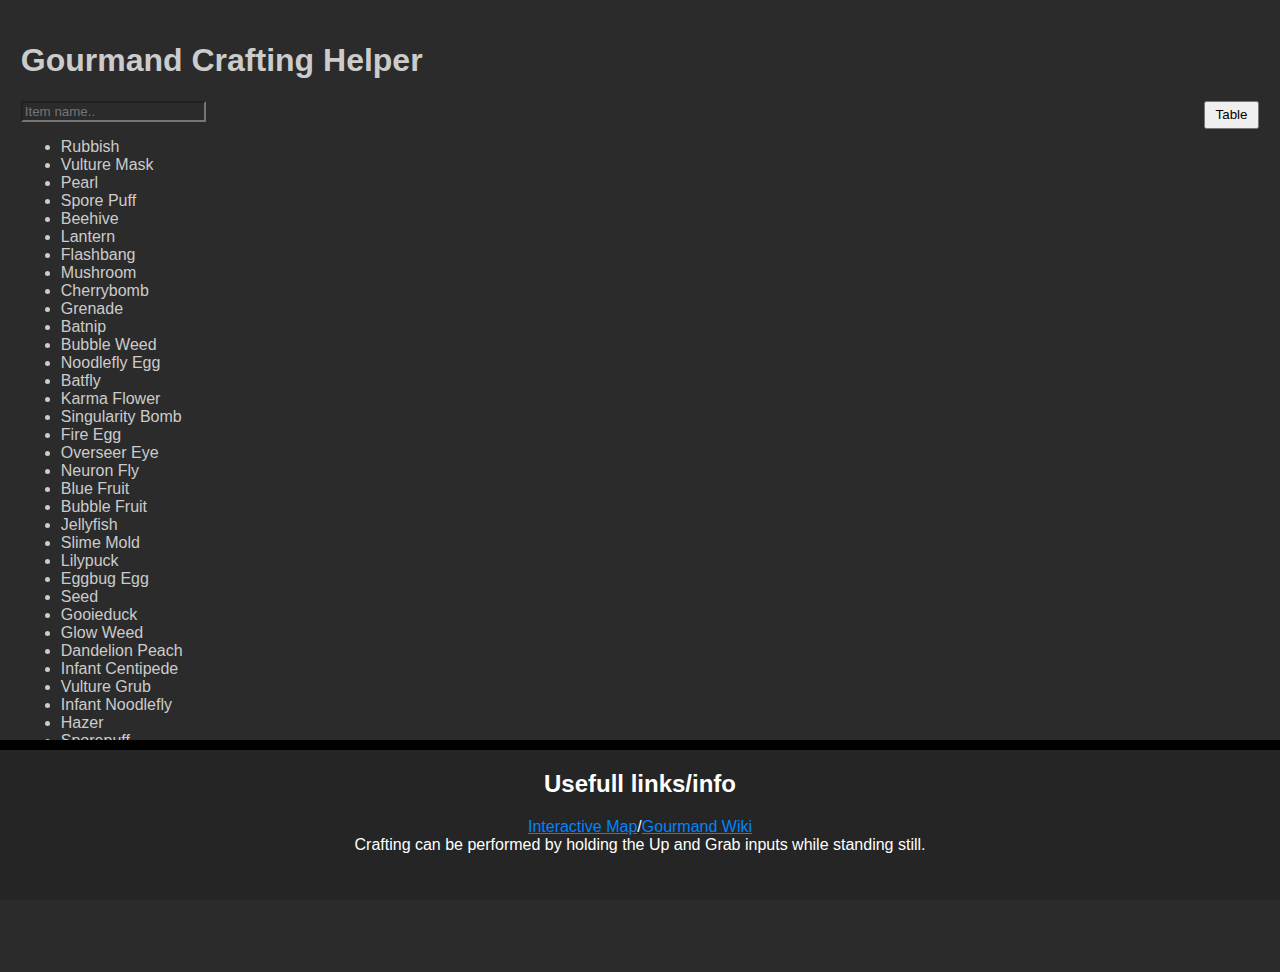
==== GourCraftHelp.html @ f3de3d03 "Added some aliases" ====
<!DOCTYPE html>
<html>

<head>
    <title>Gourmand Crafting Helper</title>
    <script src="DevTools.js"></script>
    <!-- Css -->
    <style>
        .half {
            width: 50%;
            float: left;
        }

        .footer {
            position: fixed;
            left: 0;
            bottom: 0;
            width: 100%;
            background-color: rgb(37, 37, 37);
            color: white;
            text-align: center;
            border-top: black 10px solid;
            height: 150px;
        }

        .clickable:hover {
            cursor: pointer;
            color: #fff;
        }

        body {
            background-color: rgb(43, 43, 43);
            color: #ccc;
            padding: 1%;
            font-family: Verdana, Geneva, Tahoma, sans-serif;
        }

        a {
            color: rgb(0, 132, 255);
        }

        dialog {
            background-color: rgb(43, 43, 43);
            border: black 5px solid;
            border-radius: 10px;
        }

        table,
        tr,
        td {
            border: 1px solid black;
            border-collapse: collapse;
            text-align: center;
        }

        tr:hover {
            background-color: rgb(117, 117, 117);
        }

        td:hover {
            background-color: rgb(189, 189, 189);
        }
    </style>
    <!-- JavaScript -->
    <script>//Define some global scope variables
        const items = [
            { "name": "Rubbish", "wiki": "https://rainworld.miraheze.org/wiki/Rubbish", "alias": ["Stone", "Brick", "Rock"] },
            { "name": "Vulture Mask", "wiki": "https://rainworld.miraheze.org/wiki/Vulture_Mask", "alias": ["Vulture Face"] },
            { "name": "Pearl", "wiki": "https://rainworld.miraheze.org/wiki/Pearl", "alias": [] },
            { "name": "Spore Puff", "wiki": "https://rainworld.miraheze.org/wiki/Spore_Puff", "alias": [] },
            { "name": "Beehive", "wiki": "https://rainworld.miraheze.org/wiki/Beehive", "alias": ["Paincone", "Pain Cone"] },
            { "name": "Lantern", "wiki": "https://rainworld.miraheze.org/wiki/Lantern", "alias": [] },
            { "name": "Flashbang", "wiki": "https://rainworld.miraheze.org/wiki/Flashbang", "alias": [] },
            { "name": "Mushroom", "wiki": "https://rainworld.miraheze.org/wiki/Mushroom", "alias": [] },
            { "name": "Cherrybomb", "wiki": "https://rainworld.miraheze.org/wiki/Cherrybomb", "alias": [] },
            { "name": "Grenade", "wiki": "https://rainworld.miraheze.org/wiki/Grenade", "alias": [] },
            { "name": "Batnip", "wiki": "https://rainworld.miraheze.org/wiki/Batnip", "alias": [], "icon": "https://static.miraheze.org/rainworldwiki/1/15/Batnip_icon.png" },
            { "name": "Bubble Weed", "wiki": "https://rainworld.miraheze.org/wiki/Bubble_Weed", "alias": [] },
            { "name": "Noodlefly Egg", "wiki": "https://rainworld.miraheze.org/wiki/Noodlefly_Egg", "alias": [] },
            { "name": "Batfly", "wiki": "https://rainworld.miraheze.org/wiki/Batfly", "alias": [] },
            { "name": "Karma Flower", "wiki": "https://rainworld.miraheze.org/wiki/Karma_Flower", "alias": [] },
            { "name": "Singularity Bomb", "wiki": "https://rainworld.miraheze.org/wiki/Singularity_Bomb", "alias": [] },
            { "name": "Fire Egg", "wiki": "https://rainworld.miraheze.org/wiki/Fire_Egg", "alias": [] },
            { "name": "Overseer Eye", "wiki": "https://rainworld.miraheze.org/wiki/Overseer_Eye", "alias": ["Overseer"] },
            { "name": "Neuron Fly", "wiki": "https://rainworld.miraheze.org/wiki/Neuron_Fly", "alias": ["Neuron"] },
            { "name": "Blue Fruit", "wiki": "https://rainworld.miraheze.org/wiki/Blue_Fruit", "alias": [] },
            { "name": "Bubble Fruit", "wiki": "https://rainworld.miraheze.org/wiki/Bubble_Fruit", "alias": [] },
            { "name": "Jellyfish", "wiki": "https://rainworld.miraheze.org/wiki/Jellyfish", "alias": [] },
            { "name": "Slime Mold", "wiki": "https://rainworld.miraheze.org/wiki/Slime_Mold", "alias": [] },
            { "name": "Lilypuck", "wiki": "https://rainworld.miraheze.org/wiki/Lilypuck", "alias": [] },
            { "name": "Eggbug Egg", "wiki": "https://rainworld.miraheze.org/wiki/Eggbug_Egg", "alias": ["Egg"] },
            { "name": "Seed", "wiki": "https://rainworld.miraheze.org/wiki/Seed", "alias": [] },
            { "name": "Gooieduck", "wiki": "https://rainworld.miraheze.org/wiki/Gooieduck", "alias": [] },
            { "name": "Glow Weed", "wiki": "https://rainworld.miraheze.org/wiki/Glow_Weed", "alias": [] },
            { "name": "Dandelion Peach", "wiki": "https://rainworld.miraheze.org/wiki/Dandelion_Peach", "alias": [] },
            { "name": "Infant Centipede", "wiki": "https://rainworld.miraheze.org/wiki/Infant_Centipede", "alias": ["Centipede"] },
            { "name": "Vulture Grub", "wiki": "https://rainworld.miraheze.org/wiki/Vulture_Grub", "alias": ["Grub"] },
            { "name": "Infant Noodlefly", "wiki": "https://rainworld.miraheze.org/wiki/Infant_Noodlefly", "alias": ["Noodlefly"] },
            { "name": "Hazer", "wiki": "https://rainworld.miraheze.org/wiki/Hazer", "alias": [] },
            { "name": "Sporepuff", "wiki": "https://rainworld.miraheze.org/wiki/Sporepuff", "alias": [] },
            { "name": "Snail", "wiki": "https://rainworld.miraheze.org/wiki/Snail", "alias": ["Saint Killer"] },
            { "name": "Grappling Worm", "wiki": "https://rainworld.miraheze.org/wiki/Grappling_Worm", "alias": ["Grapple Worm"] }];

        const crafts = [
            { "a": "Rubbish", "b": "Vulture Mask", "out": "Pearl" },
            { "a": "Rubbish", "b": "Spore Puff", "out": "Beehive" },
            { "a": "Rubbish", "b": "Lantern", "out": "Flashbang" },
            { "a": "Rubbish", "b": "Mushroom", "out": "Spore Puff" },
            { "a": "Rubbish", "b": "Cherrybomb", "out": "Grenade" },
            { "a": "Rubbish", "b": "Batnip", "out": "Cherrybomb" },
            { "a": "Rubbish", "b": "Grenade", "out": "Pearl" },
            { "a": "Rubbish", "b": "Beehive", "out": "Spore Puff" },
            { "a": "Rubbish", "b": "Bubble Weed", "out": "Cherrybomb" },
            { "a": "Rubbish", "b": "Noodlefly Egg", "out": "Batfly" },
            { "a": "Rubbish", "b": "Karma Flower", "out": "Grenade" },
            { "a": "Rubbish", "b": "Singularity Bomb", "out": "Fire Egg" },
            { "a": "Rubbish", "b": "Overseer Eye", "out": "Pearl" },
            { "a": "Rubbish", "b": "Neuron Fly", "out": "Overseer Eye" },
            { "a": "Rubbish", "b": "Fire Egg", "out": "Grenade" },
            { "a": "Rubbish", "b": "Blue Fruit", "out": "Flashbang" },
            { "a": "Rubbish", "b": "Bubble Fruit", "out": "Jellyfish" },
            { "a": "Rubbish", "b": "Slime Mold", "out": "Lantern" },
            { "a": "Rubbish", "b": "Jellyfish", "out": "Lilypuck" },
            { "a": "Rubbish", "b": "Eggbug Egg", "out": "Noodlefly Egg" },
            { "a": "Rubbish", "b": "Seed", "out": "Batfly" },
            { "a": "Rubbish", "b": "Gooieduck", "out": "Beehive" },
            { "a": "Rubbish", "b": "Lilypuck", "out": "Lantern" },
            { "a": "Rubbish", "b": "Glow Weed", "out": "Lantern" },
            { "a": "Rubbish", "b": "Dandelion Peach", "out": "Spore Puff" },
            { "a": "Rubbish", "b": "Batfly", "out": "Mushroom" },
            { "a": "Rubbish", "b": "Infant Centipede", "out": "Beehive" },
            { "a": "Rubbish", "b": "Vulture Grub", "out": "Cherrybomb" },
            { "a": "Rubbish", "b": "Infant Noodlefly", "out": "Spore Puff" },
            { "a": "Rubbish", "b": "Hazer", "out": "Lilypuck" },
            { "a": "Flashbang", "b": "Vulture Mask", "out": "Pearl" },
            { "a": "Flashbang", "b": "Spore Puff", "out": "Mushroom" },
            { "a": "Flashbang", "b": "Lantern", "out": "Glow Weed" },
            { "a": "Flashbang", "b": "Mushroom", "out": "Spore Puff" },
            { "a": "Flashbang", "b": "Cherrybomb", "out": "Lantern" },
            { "a": "Flashbang", "b": "Batnip", "out": "Cherrybomb" },
            { "a": "Flashbang", "b": "Grenade", "out": "Lantern" },
            { "a": "Flashbang", "b": "Beehive", "out": "Cherrybomb" },
            { "a": "Flashbang", "b": "Bubble Weed", "out": "Cherrybomb" },
            { "a": "Flashbang", "b": "Noodlefly Egg", "out": "Vulture Grub" },
            { "a": "Flashbang", "b": "Karma Flower", "out": "Lantern" },
            { "a": "Flashbang", "b": "Singularity Bomb", "out": "Fire Egg" },
            { "a": "Flashbang", "b": "Overseer Eye", "out": "Pearl" },
            { "a": "Flashbang", "b": "Neuron Fly", "out": "Overseer Eye" },
            { "a": "Flashbang", "b": "Fire Egg", "out": "Grenade" },
            { "a": "Flashbang", "b": "Blue Fruit", "out": "Slime Mold" },
            { "a": "Flashbang", "b": "Bubble Fruit", "out": "Jellyfish" },
            { "a": "Flashbang", "b": "Slime Mold", "out": "Lantern" },
            { "a": "Flashbang", "b": "Jellyfish", "out": "Lilypuck" },
            { "a": "Flashbang", "b": "Eggbug Egg", "out": "Beehive" },
            { "a": "Flashbang", "b": "Seed", "out": "Vulture Grub" },
            { "a": "Flashbang", "b": "Gooieduck", "out": "Lantern" },
            { "a": "Flashbang", "b": "Lilypuck", "out": "Lantern" },
            { "a": "Flashbang", "b": "Glow Weed", "out": "Lantern" },
            { "a": "Flashbang", "b": "Dandelion Peach", "out": "Beehive" },
            { "a": "Flashbang", "b": "Batfly", "out": "Mushroom" },
            { "a": "Flashbang", "b": "Infant Centipede", "out": "Beehive" },
            { "a": "Flashbang", "b": "Vulture Grub", "out": "Lantern" },
            { "a": "Flashbang", "b": "Infant Noodlefly", "out": "Spore Puff" },
            { "a": "Flashbang", "b": "Hazer", "out": "Glow Weed" },
            { "a": "Vulture Mask", "b": "Spore Puff", "out": "Pearl" },
            { "a": "Vulture Mask", "b": "Lantern", "out": "Pearl" },
            { "a": "Vulture Mask", "b": "Mushroom", "out": "Pearl" },
            { "a": "Vulture Mask", "b": "Cherrybomb", "out": "Pearl" },
            { "a": "Vulture Mask", "b": "Batnip", "out": "Pearl" },
            { "a": "Vulture Mask", "b": "Grenade", "out": "Pearl" },
            { "a": "Vulture Mask", "b": "Beehive", "out": "Pearl" },
            { "a": "Vulture Mask", "b": "Bubble Weed", "out": "Pearl" },
            { "a": "Vulture Mask", "b": "Noodlefly Egg", "out": "Vulture Grub" },
            { "a": "Vulture Mask", "b": "Karma Flower", "out": "Pearl" },
            { "a": "Vulture Mask", "b": "Singularity Bomb", "out": "Fire Egg" },
            { "a": "Vulture Mask", "b": "Overseer Eye", "out": "Pearl" },
            { "a": "Vulture Mask", "b": "Neuron Fly", "out": "Overseer Eye" },
            { "a": "Vulture Mask", "b": "Fire Egg", "out": "Grenade" },
            { "a": "Vulture Mask", "b": "Blue Fruit", "out": "Pearl" },
            { "a": "Vulture Mask", "b": "Bubble Fruit", "out": "Pearl" },
            { "a": "Vulture Mask", "b": "Slime Mold", "out": "Pearl" },
            { "a": "Vulture Mask", "b": "Jellyfish", "out": "Pearl" },
            { "a": "Vulture Mask", "b": "Eggbug Egg", "out": "Pearl" },
            { "a": "Vulture Mask", "b": "Seed", "out": "Vulture Grub" },
            { "a": "Vulture Mask", "b": "Gooieduck", "out": "Pearl" },
            { "a": "Vulture Mask", "b": "Lilypuck", "out": "Pearl" },
            { "a": "Vulture Mask", "b": "Glow Weed", "out": "Pearl" },
            { "a": "Vulture Mask", "b": "Dandelion Peach", "out": "Pearl" },
            { "a": "Vulture Mask", "b": "Batfly", "out": "Seed" },
            { "a": "Vulture Mask", "b": "Infant Centipede", "out": "Seed" },
            { "a": "Vulture Mask", "b": "Vulture Grub", "out": "Seed" },
            { "a": "Vulture Mask", "b": "Infant Noodlefly", "out": "Seed" },
            { "a": "Vulture Mask", "b": "Hazer", "out": "Seed" },
            { "a": "Spore Puff", "b": "Lantern", "out": "Mushroom" },
            { "a": "Spore Puff", "b": "Mushroom", "out": "Gooieduck" },
            { "a": "Spore Puff", "b": "Cherrybomb", "out": "Grenade" },
            { "a": "Spore Puff", "b": "Batnip", "out": "Mushroom" },
            { "a": "Spore Puff", "b": "Grenade", "out": "Gooieduck" },
            { "a": "Spore Puff", "b": "Beehive", "out": "Gooieduck" },
            { "a": "Spore Puff", "b": "Bubble Weed", "out": "Mushroom" },
            { "a": "Spore Puff", "b": "Noodlefly Egg", "out": "Infant Noodlefly" },
            { "a": "Spore Puff", "b": "Karma Flower", "out": "Noodlefly Egg" },
            { "a": "Spore Puff", "b": "Singularity Bomb", "out": "Fire Egg" },
            { "a": "Spore Puff", "b": "Overseer Eye", "out": "Pearl" },
            { "a": "Spore Puff", "b": "Neuron Fly", "out": "Overseer Eye" },
            { "a": "Spore Puff", "b": "Fire Egg", "out": "Grenade" },
            { "a": "Spore Puff", "b": "Blue Fruit", "out": "Mushroom" },
            { "a": "Spore Puff", "b": "Bubble Fruit", "out": "Gooieduck" },
            { "a": "Spore Puff", "b": "Slime Mold", "out": "Mushroom" },
            { "a": "Spore Puff", "b": "Jellyfish", "out": "Gooieduck" },
            { "a": "Spore Puff", "b": "Eggbug Egg", "out": "Gooieduck" },
            { "a": "Spore Puff", "b": "Seed", "out": "Infant Centipede" },
            { "a": "Spore Puff", "b": "Gooieduck", "out": "Mushroom" },
            { "a": "Spore Puff", "b": "Lilypuck", "out": "Mushroom" },
            { "a": "Spore Puff", "b": "Glow Weed", "out": "Gooieduck" },
            { "a": "Spore Puff", "b": "Dandelion Peach", "out": "Gooieduck" },
            { "a": "Spore Puff", "b": "Batfly", "out": "Mushroom" },
            { "a": "Spore Puff", "b": "Infant Centipede", "out": "Beehive" },
            { "a": "Spore Puff", "b": "Vulture Grub", "out": "Cherrybomb" },
            { "a": "Spore Puff", "b": "Infant Noodlefly", "out": "Mushroom" },
            { "a": "Spore Puff", "b": "Hazer", "out": "Bubble Weed" },
            { "a": "Lantern", "b": "Mushroom", "out": "Sporepuff" },
            { "a": "Lantern", "b": "Cherrybomb", "out": "Grenade" },
            { "a": "Lantern", "b": "Batnip", "out": "Cherrybomb" },
            { "a": "Lantern", "b": "Grenade", "out": "Pearl" },
            { "a": "Lantern", "b": "Beehive", "out": "Cherrybomb" },
            { "a": "Lantern", "b": "Bubble Weed", "out": "Glow Weed" },
            { "a": "Lantern", "b": "Noodlefly Egg", "out": "Vulture Grub" },
            { "a": "Lantern", "b": "Karma Flower", "out": "Pearl" },
            { "a": "Lantern", "b": "Singularity Bomb", "out": "Fire Egg" },
            { "a": "Lantern", "b": "Overseer Eye", "out": "Pearl" },
            { "a": "Lantern", "b": "Neuron Fly", "out": "Overseer Eye" },
            { "a": "Lantern", "b": "Fire Egg", "out": "Grenade" },
            { "a": "Lantern", "b": "Blue Fruit", "out": "Flashbang" },
            { "a": "Lantern", "b": "Bubble Fruit", "out": "Flashbang" },
            { "a": "Lantern", "b": "Slime Mold", "out": "Mushroom" },
            { "a": "Lantern", "b": "Jellyfish", "out": "Glow Weed" },
            { "a": "Lantern", "b": "Eggbug Egg", "out": "Noodlefly Egg" },
            { "a": "Lantern", "b": "Seed", "out": "Vulture Grub" },
            { "a": "Lantern", "b": "Gooieduck", "out": "Lilypuck" },
            { "a": "Lantern", "b": "Lilypuck", "out": "Glow Weed" },
            { "a": "Lantern", "b": "Glow Weed", "out": "Lilypuck" },
            { "a": "Lantern", "b": "Dandelion Peach", "out": "Glow Weed" },
            { "a": "Lantern", "b": "Batfly", "out": "Mushroom" },
            { "a": "Lantern", "b": "Infant Centipede", "out": "Cherrybomb" },
            { "a": "Lantern", "b": "Vulture Grub", "out": "Pearl" },
            { "a": "Lantern", "b": "Infant Noodlefly", "out": "Noodlefly Egg" },
            { "a": "Lantern", "b": "Hazer", "out": "Snail" },
            { "a": "Mushroom", "b": "Cherrybomb", "out": "Infant Centipede" },
            { "a": "Mushroom", "b": "Batnip", "out": "Batfly" },
            { "a": "Mushroom", "b": "Grenade", "out": "Beehive" },
            { "a": "Mushroom", "b": "Beehive", "out": "Gooieduck" },
            { "a": "Mushroom", "b": "Bubble Weed", "out": "Hazer" },
            { "a": "Mushroom", "b": "Noodlefly Egg", "out": "Infant Centipede" },
            { "a": "Mushroom", "b": "Karma Flower", "out": "Noodlefly Egg" },
            { "a": "Mushroom", "b": "Singularity Bomb", "out": "Infant Noodlefly" },
            { "a": "Mushroom", "b": "Overseer Eye", "out": "Pearl" },
            { "a": "Mushroom", "b": "Neuron Fly", "out": "Overseer Eye" },
            { "a": "Mushroom", "b": "Fire Egg", "out": "Grenade" },
            { "a": "Mushroom", "b": "Blue Fruit", "out": "Gooieduck" },
            { "a": "Mushroom", "b": "Bubble Fruit", "out": "Noodlefly Egg" },
            { "a": "Mushroom", "b": "Slime Mold", "out": "Infant Noodlefly" },
            { "a": "Mushroom", "b": "Jellyfish", "out": "Gooieduck" },
            { "a": "Mushroom", "b": "Eggbug Egg", "out": "Gooieduck" },
            { "a": "Mushroom", "b": "Seed", "out": "Infant Centipede" },
            { "a": "Mushroom", "b": "Gooieduck", "out": "Sporepuff" },
            { "a": "Mushroom", "b": "Lilypuck", "out": "Gooieduck" },
            { "a": "Mushroom", "b": "Glow Weed", "out": "Lilypuck" },
            { "a": "Mushroom", "b": "Dandelion Peach", "out": "Glow Weed" },
            { "a": "Mushroom", "b": "Batfly", "out": "Mushroom" },
            { "a": "Mushroom", "b": "Infant Centipede", "out": "Cherrybomb" },
            { "a": "Mushroom", "b": "Vulture Grub", "out": "Pearl" },
            { "a": "Mushroom", "b": "Infant Noodlefly", "out": "Sporepuff" },
            { "a": "Mushroom", "b": "Hazer", "out": "Bubble Weed" },
            { "a": "Cherrybomb", "b": "Batnip", "out": "Beehive" },
            { "a": "Cherrybomb", "b": "Grenade", "out": "Lantern" },
            { "a": "Cherrybomb", "b": "Beehive", "out": "Grenade" },
            { "a": "Cherrybomb", "b": "Bubble Weed", "out": "Snail" },
            { "a": "Cherrybomb", "b": "Noodlefly Egg", "out": "Infant Centipede" },
            { "a": "Cherrybomb", "b": "Karma Flower", "out": "Grenade" },
            { "a": "Cherrybomb", "b": "Singularity Bomb", "out": "Fire Egg" },
            { "a": "Cherrybomb", "b": "Overseer Eye", "out": "Pearl" },
            { "a": "Cherrybomb", "b": "Neuron Fly", "out": "Overseer Eye" },
            { "a": "Cherrybomb", "b": "Fire Egg", "out": "Grenade" },
            { "a": "Cherrybomb", "b": "Blue Fruit", "out": "Beehive" },
            { "a": "Cherrybomb", "b": "Bubble Fruit", "out": "Grenade" },
            { "a": "Cherrybomb", "b": "Slime Mold", "out": "Lantern" },
            { "a": "Cherrybomb", "b": "Jellyfish", "out": "Batnip" },
            { "a": "Cherrybomb", "b": "Eggbug Egg", "out": "Beehive" },
            { "a": "Cherrybomb", "b": "Seed", "out": "Infant Centipede" },
            { "a": "Cherrybomb", "b": "Gooieduck", "out": "Beehive" },
            { "a": "Cherrybomb", "b": "Lilypuck", "out": "Beehive" },
            { "a": "Cherrybomb", "b": "Glow Weed", "out": "Beehive" },
            { "a": "Cherrybomb", "b": "Dandelion Peach", "out": "Beehive" },
            { "a": "Cherrybomb", "b": "Batfly", "out": "Beehive" },
            { "a": "Cherrybomb", "b": "Infant Centipede", "out": "Beehive" },
            { "a": "Cherrybomb", "b": "Vulture Grub", "out": "Beehive" },
            { "a": "Cherrybomb", "b": "Infant Noodlefly", "out": "Beehive" },
            { "a": "Cherrybomb", "b": "Hazer", "out": "Jellyfish" },
            { "a": "Batnip", "b": "Grenade", "out": "Cherrybomb" },
            { "a": "Batnip", "b": "Beehive", "out": "Sporepuff" },
            { "a": "Batnip", "b": "Bubble Weed", "out": "Mushroom" },
            { "a": "Batnip", "b": "Noodlefly Egg", "out": "Batfly" },
            { "a": "Batnip", "b": "Karma Flower", "out": "Seed" },
            { "a": "Batnip", "b": "Singularity Bomb", "out": "Fire Egg" },
            { "a": "Batnip", "b": "Overseer Eye", "out": "Pearl" },
            { "a": "Batnip", "b": "Neuron Fly", "out": "Overseer Eye" },
            { "a": "Batnip", "b": "Fire Egg", "out": "Grenade" },
            { "a": "Batnip", "b": "Blue Fruit", "out": "Gooieduck" },
            { "a": "Batnip", "b": "Bubble Fruit", "out": "Cherrybomb" },
            { "a": "Batnip", "b": "Slime Mold", "out": "Cherrybomb" },
            { "a": "Batnip", "b": "Jellyfish", "out": "Bubble Weed" },
            { "a": "Batnip", "b": "Eggbug Egg", "out": "Gooieduck" },
            { "a": "Batnip", "b": "Seed", "out": "Batfly" },
            { "a": "Batnip", "b": "Gooieduck", "out": "Mushroom" },
            { "a": "Batnip", "b": "Lilypuck", "out": "Hazer" },
            { "a": "Batnip", "b": "Glow Weed", "out": "Infant Centipede" },
            { "a": "Batnip", "b": "Dandelion Peach", "out": "Batfly" },
            { "a": "Batnip", "b": "Batfly", "out": "Mushroom" },
            { "a": "Batnip", "b": "Infant Centipede", "out": "Mushroom" },
            { "a": "Batnip", "b": "Vulture Grub", "out": "Mushroom" },
            { "a": "Batnip", "b": "Infant Noodlefly", "out": "Mushroom" },
            { "a": "Batnip", "b": "Hazer", "out": "Bubble Weed" },
            { "a": "Grenade", "b": "Beehive", "out": "Sporepuff" },
            { "a": "Grenade", "b": "Bubble Weed", "out": "Sporepuff" },
            { "a": "Grenade", "b": "Noodlefly Egg", "out": "Infant Centipede" },
            { "a": "Grenade", "b": "Karma Flower", "out": "Fire Egg" },
            { "a": "Grenade", "b": "Singularity Bomb", "out": "Fire Egg" },
            { "a": "Grenade", "b": "Overseer Eye", "out": "Pearl" },
            { "a": "Grenade", "b": "Neuron Fly", "out": "Overseer Eye" },
            { "a": "Grenade", "b": "Fire Egg", "out": "Singularity Bomb" },
            { "a": "Grenade", "b": "Blue Fruit", "out": "Cherrybomb" },
            { "a": "Grenade", "b": "Bubble Fruit", "out": "Snail" },
            { "a": "Grenade", "b": "Slime Mold", "out": "Lantern" },
            { "a": "Grenade", "b": "Jellyfish", "out": "Snail" },
            { "a": "Grenade", "b": "Eggbug Egg", "out": "Cherrybomb" },
            { "a": "Grenade", "b": "Seed", "out": "Infant Centipede" },
            { "a": "Grenade", "b": "Gooieduck", "out": "Sporepuff" },
            { "a": "Grenade", "b": "Lilypuck", "out": "Beehive" },
            { "a": "Grenade", "b": "Glow Weed", "out": "Lantern" },
            { "a": "Grenade", "b": "Dandelion Peach", "out": "Sporepuff" },
            { "a": "Grenade", "b": "Batfly", "out": "Cherrybomb" },
            { "a": "Grenade", "b": "Infant Centipede", "out": "Cherrybomb" },
            { "a": "Grenade", "b": "Vulture Grub", "out": "Cherrybomb" },
            { "a": "Grenade", "b": "Infant Noodlefly", "out": "Sporepuff" },
            { "a": "Grenade", "b": "Hazer", "out": "Flashbang" },
            { "a": "Beehive", "b": "Bubble Weed", "out": "Sporepuff" },
            { "a": "Beehive", "b": "Noodlefly Egg", "out": "Grappling Worm" },
            { "a": "Beehive", "b": "Karma Flower", "out": "Grenade" },
            { "a": "Beehive", "b": "Singularity Bomb", "out": "Fire Egg" },
            { "a": "Beehive", "b": "Overseer Eye", "out": "Pearl" },
            { "a": "Beehive", "b": "Neuron Fly", "out": "Overseer Eye" },
            { "a": "Beehive", "b": "Fire Egg", "out": "Grenade" },
            { "a": "Beehive", "b": "Blue Fruit", "out": "Mushroom" },
            { "a": "Beehive", "b": "Bubble Fruit", "out": "Hazer" },
            { "a": "Beehive", "b": "Slime Mold", "out": "Cherrybomb" },
            { "a": "Beehive", "b": "Jellyfish", "out": "Hazer" },
            { "a": "Beehive", "b": "Eggbug Egg", "out": "Sporepuff" },
            { "a": "Beehive", "b": "Seed", "out": "Grappling Worm" },
            { "a": "Beehive", "b": "Gooieduck", "out": "Sporepuff" },
            { "a": "Beehive", "b": "Lilypuck", "out": "Jellyfish" },
            { "a": "Beehive", "b": "Glow Weed", "out": "Jellyfish" },
            { "a": "Beehive", "b": "Dandelion Peach", "out": "Mushroom" },
            { "a": "Beehive", "b": "Batfly", "out": "Batnip" },
            { "a": "Beehive", "b": "Infant Centipede", "out": "Grappling Worm" },
            { "a": "Beehive", "b": "Vulture Grub", "out": "Flashbang" },
            { "a": "Beehive", "b": "Infant Noodlefly", "out": "Sporepuff" },
            { "a": "Beehive", "b": "Hazer", "out": "Jellyfish" },];

        var selItem = null
        var available = []
        var mode = "ItemInfo"
    </script>
    <script>

        function uniq(a) {
            var seen = {};
            return a.filter(function (item) {
                return seen.hasOwnProperty(item) ? false : (seen[item] = true);
            });
        }

        function setupTable() {
            var out = []
            crafts.forEach(e => {
                out.push(e.a)
                out.push(e.b)
            });
            out = (uniq(out))
            out = out.map(e => e.split(" ").map(e => e.charAt(0).toUpperCase() + e.slice(1)))
            out.forEach(e => {
                let tmp = (".col_" + e.join(""))
                sheet.insertRule(tmp + "{}");
                Object.defineProperty(RuleMap, e.join(" "), { value: getCssStyle(tmp) })
            });
            out = out.map(e => e.join(" "))
            let len = out.length
            let d2d = []
            for (let i = 0; i < len; i++) {
                const eo = out[i];
                let d1d = []
                d1d.push("<td><img src='" + ((items.find(e => e.name == eo).icon) || ("")) + "'></td>")
                out.forEach(ei => d1d.push("<td id='cell_" + ei + "_" + eo + "'>-</td>"))
                d2d.push("<tr>" + d1d.join("") + "</tr>")
            }
            let d1d = "<tr><td>I</td>" + (out.map(e => "<td><img src='" + ((items.find(it => it.name == e).icon) || ("")) + "'</td>")).join("") + "</tr>"
            d2d.splice(0, 0, d1d)
            d2d = d2d.join("")
            document.getElementById("CraftsTable").innerHTML = d2d

        }
        function getCssStyle(selector) {
            const len = rules.length;
            for (let i = 0; i < len; i++) {
                if (rules[i].selectorText === selector) {
                    return rules[i];
                }
            }
            return null;
        }
        var RuleMap = {}
        const sheet = document.styleSheets[0];
        const rules = sheet.cssRules || sheet.rules;
    </script>


    <script>
        //Handles input and search narrowing down
        function input(searched) {
            //filter items and list them in html
            if (2 < searched.length) {
                var filtered = items.filter(e => e.name.toLowerCase().startsWith(searched.toLowerCase()) || e.alias.find(a => a.toLowerCase().startsWith(searched.toLowerCase())))
                filtered = filtered.map(e => e.name + (e.name.toLowerCase().startsWith(searched.toLowerCase()) ? "" :
                    (" (" + e.alias.find(a => a.toLowerCase().startsWith(searched.toLowerCase())) + ")")))
            } else {
                var filtered = items.filter(e => e.name.toLowerCase().includes(searched.toLowerCase()) || e.alias.find(a => a.toLowerCase().includes(searched.toLowerCase())))
                filtered = filtered.map(e => e.name + (e.name.toLowerCase().includes(searched.toLowerCase()) ? "" :
                    (" (" + e.alias.find(a => a.toLowerCase().includes(searched.toLowerCase())) + ")")))
            }
            console.log(filtered);
            listSearch("FilteredItems", filtered)
        };

        function clicked(item) {
            if (mode == "ItemInfo") {
                setSelItem(item)
            } else {
                if (!available.some(e => e.item === item)) {
                    available.push({ item: item, amount: 1 })
                }
            }
        }
        //sets selItem to Item and shows item desc and info
        function setSelItem(item) {
            selItem = items.find(e => e.name == item)
            if (selItem == null) {
                document.getElementById("selItemData").innerHTML = ""
            } else {
                document.getElementById("selItemData").innerHTML =
                    "<h2>Selected item</h2><p id=\"Desc\"></p><div><div class='half'><h2>How to craft</h2><ul id=\"CraftFrom\"></ul></div><div class='half'><h2>Use it to craft</h2><ul id=\"CraftTo\"></ul></div></div>"
                document.getElementById("Desc").innerHTML = ('<a href="' + (selItem.wiki || "") + '">' + selItem.name + '</a><img src="' + (selItem.icon || "") + '">')
                filter()
                //scroll it into wiew
                document.getElementById("CraftFrom").scrollIntoView(true, { behavior: "smooth" });
            }
        };
        //filter the crafts possible with the item+list in html and how to create the item+list them in html
        function filter() {
            var filtered = crafts.filter(e => ((e.a.toLowerCase() == selItem.name.toLowerCase()) || (e.b.toLowerCase() == selItem.name.toLowerCase())));
            list('CraftTo', filtered.map(e => mapOnClickBC(
                (e.a.toLowerCase() == selItem.name.toLowerCase()) ? e.a : e.b, (e.a.toLowerCase() == selItem.name.toLowerCase()) ? e.b : e.a, e.out)))
            var filtered = crafts.filter(e => e.out.toLowerCase() == selItem.name.toLowerCase());
            list("CraftFrom", filtered.map(e => mapOnClickAB(e.a, e.b, e.out)))
        };
        //maps on click jump events for items for B,C
        function mapOnClickBC(a, b, c) {
            return (
                `<span>${a}
                </span>+ <span class='clickable' onclick='setSelItem("${b}")'>${b}
                </span>= <span class='clickable' onclick='setSelItem("${c}")'>${c}</span>`
            )
        }
        //maps on click jump events for items for A,B
        function mapOnClickAB(a, b, c) {
            return (
                `<span class='clickable' onclick='setSelItem("${a}")'>${a}
                </span>+ <span class='clickable' onclick='setSelItem("${b}")'>${b}
                </span>= <span>${c}</span>`
            )
        }
        //lists every element of value in tag ElId
        function list(ElId, value) {
            if (value.length > 0) {
                document.getElementById(ElId).innerHTML = "<li>" + (value).join("</li><li>") + '</li>'
            } else {
                document.getElementById(ElId).innerHTML = ""
            }
        }
        //lists values for the search - includes onclick jumps
        function listSearch(ElId, value) {
            if (value.length > 0) {
                document.getElementById(ElId).innerHTML = value.map(e => `<li><span class='clickable' onclick=\"clicked('${e}')\">${e}</span></li>`).join("")
            } else {
                document.getElementById(ElId).innerHTML = ""
            }
        }

        function craftableFrom(available) {
            //makes var "states" and add default state
            var states = [{ paths: null, availableItems: available }]
            //for loop  loop through every state (even the ones added during looping)
            for (let state = 0; state < states.length; state++) {
                //gets the items of the current state
                var items = states[state].availableItems
                //filtering crafts so only the ones posible on the current state stay
                let filteredCrafts = crafts.filter(
                    //some complexity in getting the variable "items" inside the lambda
                    (function (items) {
                        return recipe => items.includes(recipe.a) && items.includes(recipe.b);
                    })(items));
                //make a new state for every craft
                filteredCrafts.forEach(recipe => {
                    //shalow copy the array "items" to "tmp"
                    let tmp = [...items]
                    //delete the items used by the craft from the array "tmp"
                    tmp.splice((tmp.findIndex(i => i == recipe.a)), 1)
                    tmp.splice((tmp.findIndex(i => i == recipe.b)), 1)
                    //add the item given by the craft to the array "tmp"
                    tmp.push(recipe.out)
                    //put the new state in the "states" array
                    states.push({ paths: [{ recipe: recipe, from: state }], availableItems: tmp })
                });
            }
            return (states)
        }
        function setMode(newMode) {
            mode = newMode
        }
        function modal(modal, show) {
            if (show) {
                document.getElementById(modal).showModal()
            } else {
                document.getElementById(modal).close()
            }
        }
    </script>
</head>

<body onload="input(document.getElementById('ItemSearch').value);setupTable()">
    <h1>Gourmand Crafting Helper</h1>
    <input type="text" id="ItemSearch" placeholder="Item name.." style="background-color: rgb(43, 43, 43);color: #ddd;"
        oninput="input(this.value)" onload="input(this.value)">
    <button style="float: right;" onclick="modal('ItemTableM', true)">
        <div style="padding: 1mm;">Table</div>
    </button>
    <section class="main">
        <ul id="FilteredItems"></ul>
        <dialog id="ItemTableM" style="height: 85%; width: 85%; color: #ccc;">
            <h2 style="text-align: center;">Interactive crafts table</h2>
            <p style="text-align: center;">Work in progres</p>
            <table id="CraftsTable" style="  margin-left: auto; margin-right: auto;"></table>
            <p style="text-align: center;">
                <button onclick="modal('ItemTableM', false)">
                    <div style="padding: 1mm;">Close</div>
                </button>
            </p>
        </dialog>
        <div id="selItemData"></div>
        <div style="clear: both;padding-bottom: 150px;"></div>
    </section>
    <div class="footer">
        <h2>Usefull links/info</h2>
        <p>
            <a href="https://rain-world-map.github.io/map.html?slugcat=gourmand&region=SH&room=SH_GOR02">Interactive
                Map</a>/<a href="https://rainworld.miraheze.org/wiki/Gourmand">Gourmand Wiki</a><br>
            Crafting can be performed by holding the Up and Grab inputs while standing still.
        </p>
    </div>
</body>

</html>
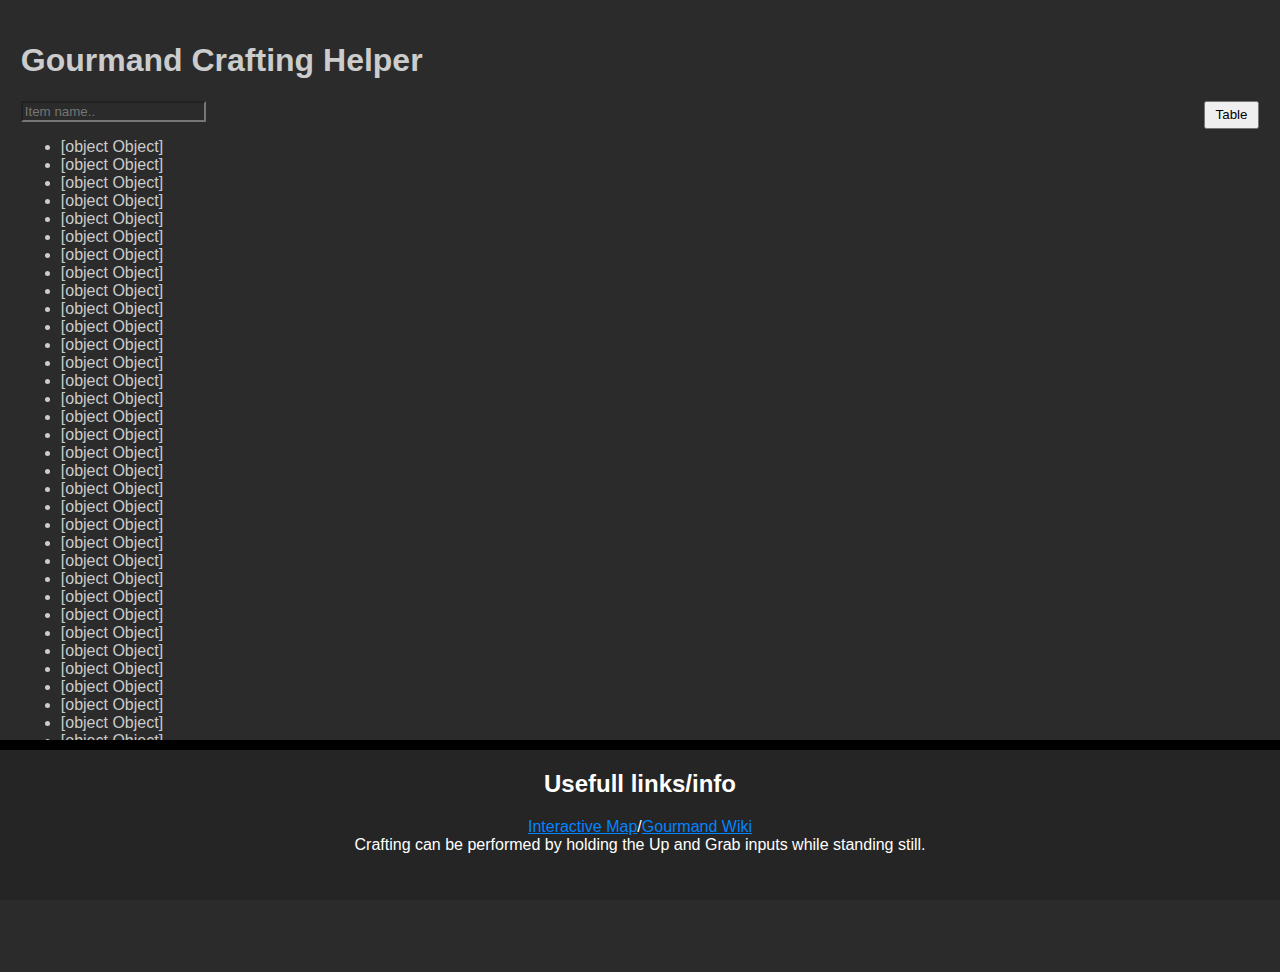
==== commit 91417865: "TMP" ====
--- a/GourCraftHelp.html
+++ b/GourCraftHelp.html
@@ -428,14 +428,14 @@
         //Handles input and search narrowing down
         function input(searched) {
             //filter items and list them in html
-            if (2 < searched.length) {
+            if (searched.length < 3) {
                 var filtered = items.filter(e => e.name.toLowerCase().startsWith(searched.toLowerCase()) || e.alias.find(a => a.toLowerCase().startsWith(searched.toLowerCase())))
-                filtered = filtered.map(e => e.name + (e.name.toLowerCase().startsWith(searched.toLowerCase()) ? "" :
-                    (" (" + e.alias.find(a => a.toLowerCase().startsWith(searched.toLowerCase())) + ")")))
+                filtered = filtered.map(e => {return { name:e.name, write:( e.name + (e.name.toLowerCase().startsWith(searched.toLowerCase()) ? "" :
+                    (" (" + e.alias.find(a => a.toLowerCase().startsWith(searched.toLowerCase())) + ")")))}})
             } else {
                 var filtered = items.filter(e => e.name.toLowerCase().includes(searched.toLowerCase()) || e.alias.find(a => a.toLowerCase().includes(searched.toLowerCase())))
-                filtered = filtered.map(e => e.name + (e.name.toLowerCase().includes(searched.toLowerCase()) ? "" :
-                    (" (" + e.alias.find(a => a.toLowerCase().includes(searched.toLowerCase())) + ")")))
+                filtered = filtered.map(e => {return { name:e.name, write:( e.name + (e.name.toLowerCase().includes(searched.toLowerCase()) ? "" :
+                    (" (" + e.alias.find(a => a.toLowerCase().startsWith(searched.toLowerCase())) + ")")))}})
             }
             console.log(filtered);
             listSearch("FilteredItems", filtered)
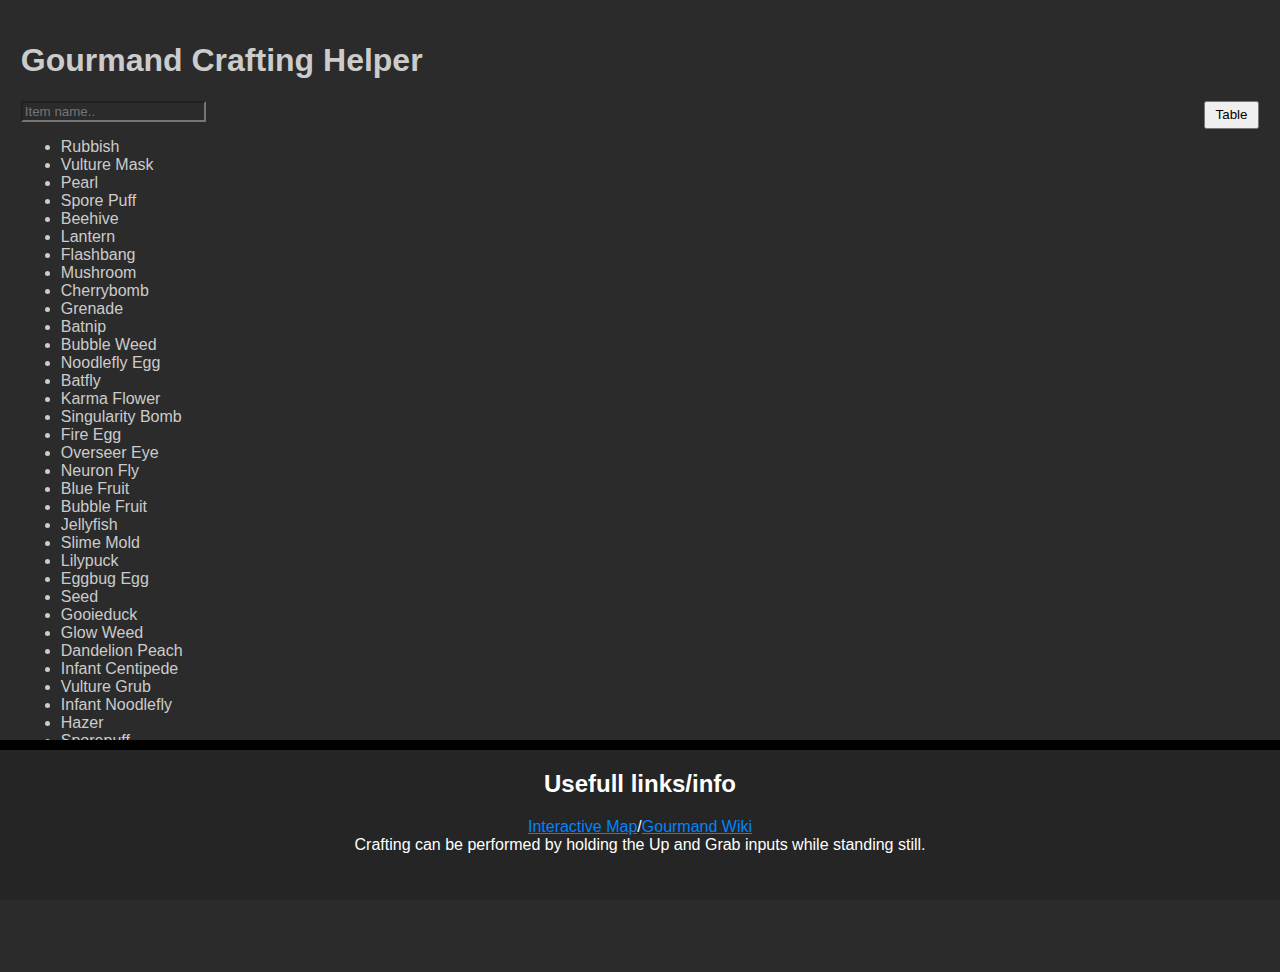
==== commit 2391f7e1: "Fixed bug" ====
--- a/GourCraftHelp.html
+++ b/GourCraftHelp.html
@@ -499,7 +499,7 @@
         //lists values for the search - includes onclick jumps
         function listSearch(ElId, value) {
             if (value.length > 0) {
-                document.getElementById(ElId).innerHTML = value.map(e => `<li><span class='clickable' onclick=\"clicked('${e}')\">${e}</span></li>`).join("")
+                document.getElementById(ElId).innerHTML = value.map(e => `<li><span class='clickable' onclick=\"clicked('${e.name}')\">${e.write}</span></li>`).join("")
             } else {
                 document.getElementById(ElId).innerHTML = ""
             }
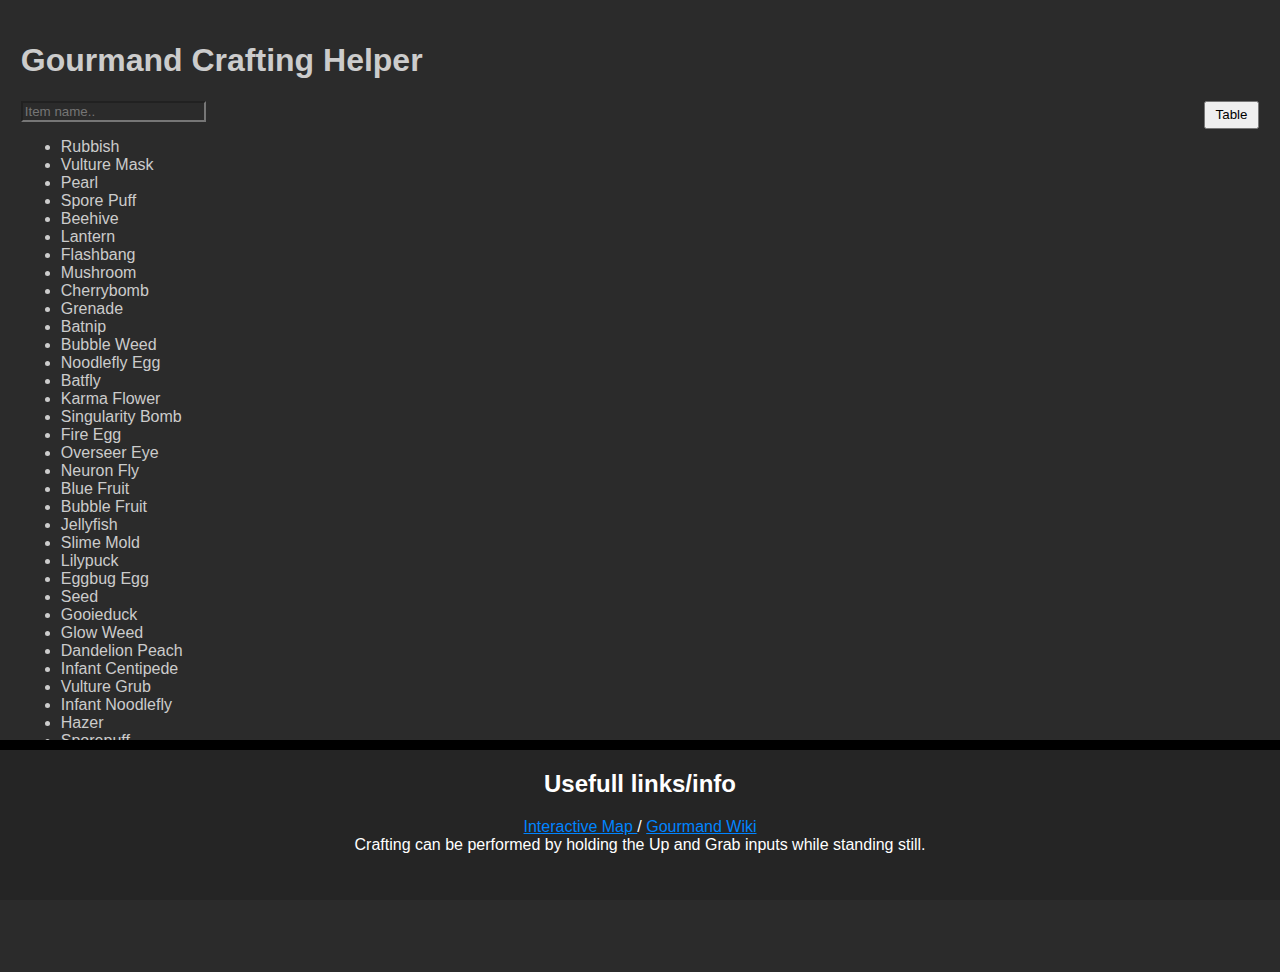
==== commit 0365d130: "Commit" ====
--- a/GourCraftHelp.html
+++ b/GourCraftHelp.html
@@ -53,12 +53,20 @@
             text-align: center;
         }
 
-        tr:hover {
+        tr.highlight:hover {
             background-color: rgb(117, 117, 117);
         }
 
-        td:hover {
+        td.highlight:hover {
             background-color: rgb(189, 189, 189);
+        }
+
+        .border {
+            border: 2px solid black;
+        }
+
+        .tmp {
+            background-color: rgb(117, 117, 117);
         }
     </style>
     <!-- JavaScript -->
@@ -102,6 +110,7 @@
             { "name": "Grappling Worm", "wiki": "https://rainworld.miraheze.org/wiki/Grappling_Worm", "alias": ["Grapple Worm"] }];
 
         const crafts = [
+            { "a": "Rubbish", "b": "Flashbang", "out": "Lantern" },
             { "a": "Rubbish", "b": "Vulture Mask", "out": "Pearl" },
             { "a": "Rubbish", "b": "Spore Puff", "out": "Beehive" },
             { "a": "Rubbish", "b": "Lantern", "out": "Flashbang" },
@@ -381,34 +390,56 @@
         }
 
         function setupTable() {
-            var out = []
+            //getting all items
+            var itemsFrom = []
             crafts.forEach(e => {
-                out.push(e.a)
-                out.push(e.b)
+                itemsFrom.push(e.a)
             });
-            out = (uniq(out))
-            out = out.map(e => e.split(" ").map(e => e.charAt(0).toUpperCase() + e.slice(1)))
-            out.forEach(e => {
+            crafts.forEach(e => {
+                itemsFrom.push(e.b)
+            });
+            itemsFrom = (uniq(itemsFrom))
+            //make a css class for every item
+            itemsFrom = itemsFrom.map(e => e.split(" ").map(e => e.charAt(0).toUpperCase() + e.slice(1)))
+            itemsFrom.forEach(e => {
                 let tmp = (".col_" + e.join(""))
                 sheet.insertRule(tmp + "{}");
                 Object.defineProperty(RuleMap, e.join(" "), { value: getCssStyle(tmp) })
             });
-            out = out.map(e => e.join(" "))
-            let len = out.length
+            //
+            itemsFrom = itemsFrom.map(e => e.join(" "))
+            let len = itemsFrom.length
             let d2d = []
             for (let i = 0; i < len; i++) {
-                const eo = out[i];
+                const eo = itemsFrom[i];
                 let d1d = []
-                d1d.push("<td><img src='" + ((items.find(e => e.name == eo).icon) || ("")) + "'></td>")
-                out.forEach(ei => d1d.push("<td id='cell_" + ei + "_" + eo + "'>-</td>"))
-                d2d.push("<tr>" + d1d.join("") + "</tr>")
-            }
-            let d1d = "<tr><td>I</td>" + (out.map(e => "<td><img src='" + ((items.find(it => it.name == e).icon) || ("")) + "'</td>")).join("") + "</tr>"
+                //push header
+                //d1d.push("<td class='border'><img src='" + ((items.find(e => e.name == eo).icon) || ("")) + "'></td>")
+                d1d.push("<td class='border'>" + ((items.find(e => e.name == eo).name) || ("")) + "</td>")
+                //push rest of row
+                itemsFrom.forEach(ei => d1d.push(
+                    "<td class='highlight col_" + ei.replace(" ", "") + "' id='cell_" + ei + "_" + eo +
+                    "' onpointerenter='tableHower( true, \".col_" + ei.replace(" ", "") + "\")' onpointerleave='tableHower( false, \".col_" + ei.replace(" ", "") + "\")'>-</td>"
+                ))
+                d2d.push("<tr class='highlight'>" + d1d.join("") + "</tr>")
+            }
+            //finnal joining and insertion
+            //let d1d = "<tr><td>I</td>" + (itemsFrom.map(e => "<td class='border'><img src='" + ((items.find(it => it.name == e).icon) || ("")) + "'</td>")).join("") + "</tr>"
+            let d1d = "<tr><td>I</td>" + (itemsFrom.map(e => "<td class='border col_" + e.replace(" ", "") + "'" +
+                "onpointerenter='tableHower( true, \".col_" + e.replace(" ", "") + "\")' onpointerleave='tableHower( false, \".col_" + e.replace(" ", "") + "\")'" +
+                ">" + ((items.find(it => it.name == e).name) || ("")) + "</td>")).join("") + "</tr>"
             d2d.splice(0, 0, d1d)
             d2d = d2d.join("")
             document.getElementById("CraftsTable").innerHTML = d2d
-
-        }
+            //edits each cell to contain the correct item
+            crafts.forEach(e => {
+                document.getElementById(`cell_${e.a}_${e.b}`).innerHTML = e.out
+                document.getElementById(`cell_${e.b}_${e.a}`).innerHTML = e.out
+                document.getElementById(`cell_${e.a}_${e.b}`).setAttribute("onClick", "setSelItem('" + e.out + "'); modal('ItemTableM',false)")
+                document.getElementById(`cell_${e.b}_${e.a}`).setAttribute("onClick", "setSelItem('" + e.out + "'); modal('ItemTableM',false)")
+            })
+        }
+
         function getCssStyle(selector) {
             const len = rules.length;
             for (let i = 0; i < len; i++) {
@@ -418,9 +449,15 @@
             }
             return null;
         }
+
+        function tableHower(highlight, css) {
+            col = getCssStyle(css)
+            col.style.backgroundColor = highlight ? 'rgb(117, 117, 117)' : ""
+        }
+
         var RuleMap = {}
         const sheet = document.styleSheets[0];
-        const rules = sheet.cssRules || sheet.rules;
+        const rules = sheet.cssRules || sheet.rules;        
     </script>
 
 
@@ -430,17 +467,24 @@
             //filter items and list them in html
             if (searched.length < 3) {
                 var filtered = items.filter(e => e.name.toLowerCase().startsWith(searched.toLowerCase()) || e.alias.find(a => a.toLowerCase().startsWith(searched.toLowerCase())))
-                filtered = filtered.map(e => {return { name:e.name, write:( e.name + (e.name.toLowerCase().startsWith(searched.toLowerCase()) ? "" :
-                    (" (" + e.alias.find(a => a.toLowerCase().startsWith(searched.toLowerCase())) + ")")))}})
+                filtered = filtered.map(e => {
+                    return {
+                        name: e.name, write: (e.name + (e.name.toLowerCase().startsWith(searched.toLowerCase()) ? "" :
+                            (" (" + e.alias.find(a => a.toLowerCase().startsWith(searched.toLowerCase())) + ")")))
+                    }
+                })
             } else {
                 var filtered = items.filter(e => e.name.toLowerCase().includes(searched.toLowerCase()) || e.alias.find(a => a.toLowerCase().includes(searched.toLowerCase())))
-                filtered = filtered.map(e => {return { name:e.name, write:( e.name + (e.name.toLowerCase().includes(searched.toLowerCase()) ? "" :
-                    (" (" + e.alias.find(a => a.toLowerCase().startsWith(searched.toLowerCase())) + ")")))}})
-            }
-            console.log(filtered);
+                filtered = filtered.map(e => {
+                    return {
+                        name: e.name, write: (e.name + (e.name.toLowerCase().includes(searched.toLowerCase()) ? "" :
+                            (" (" + e.alias.find(a => a.toLowerCase().startsWith(searched.toLowerCase())) + ")")))
+                    }
+                })
+            }
             listSearch("FilteredItems", filtered)
         };
-
+        //on item click event
         function clicked(item) {
             if (mode == "ItemInfo") {
                 setSelItem(item)
@@ -488,7 +532,7 @@
                 </span>= <span>${c}</span>`
             )
         }
-        //lists every element of value in tag ElId
+        //lists every element of "value" in tag "ElId"
         function list(ElId, value) {
             if (value.length > 0) {
                 document.getElementById(ElId).innerHTML = "<li>" + (value).join("</li><li>") + '</li>'
@@ -533,9 +577,11 @@
             }
             return (states)
         }
+        //set mode. Not much now
         function setMode(newMode) {
             mode = newMode
         }
+        //open and close modals
         function modal(modal, show) {
             if (show) {
                 document.getElementById(modal).showModal()
@@ -571,8 +617,11 @@
     <div class="footer">
         <h2>Usefull links/info</h2>
         <p>
-            <a href="https://rain-world-map.github.io/map.html?slugcat=gourmand&region=SH&room=SH_GOR02">Interactive
-                Map</a>/<a href="https://rainworld.miraheze.org/wiki/Gourmand">Gourmand Wiki</a><br>
+            <a href="https://rain-world-map.github.io/map.html?slugcat=gourmand&region=SH&room=SH_GOR02">
+                Interactive Map
+            </a>
+            /
+            <a href="https://rainworld.miraheze.org/wiki/Gourmand">Gourmand Wiki</a><br>
             Crafting can be performed by holding the Up and Grab inputs while standing still.
         </p>
     </div>
